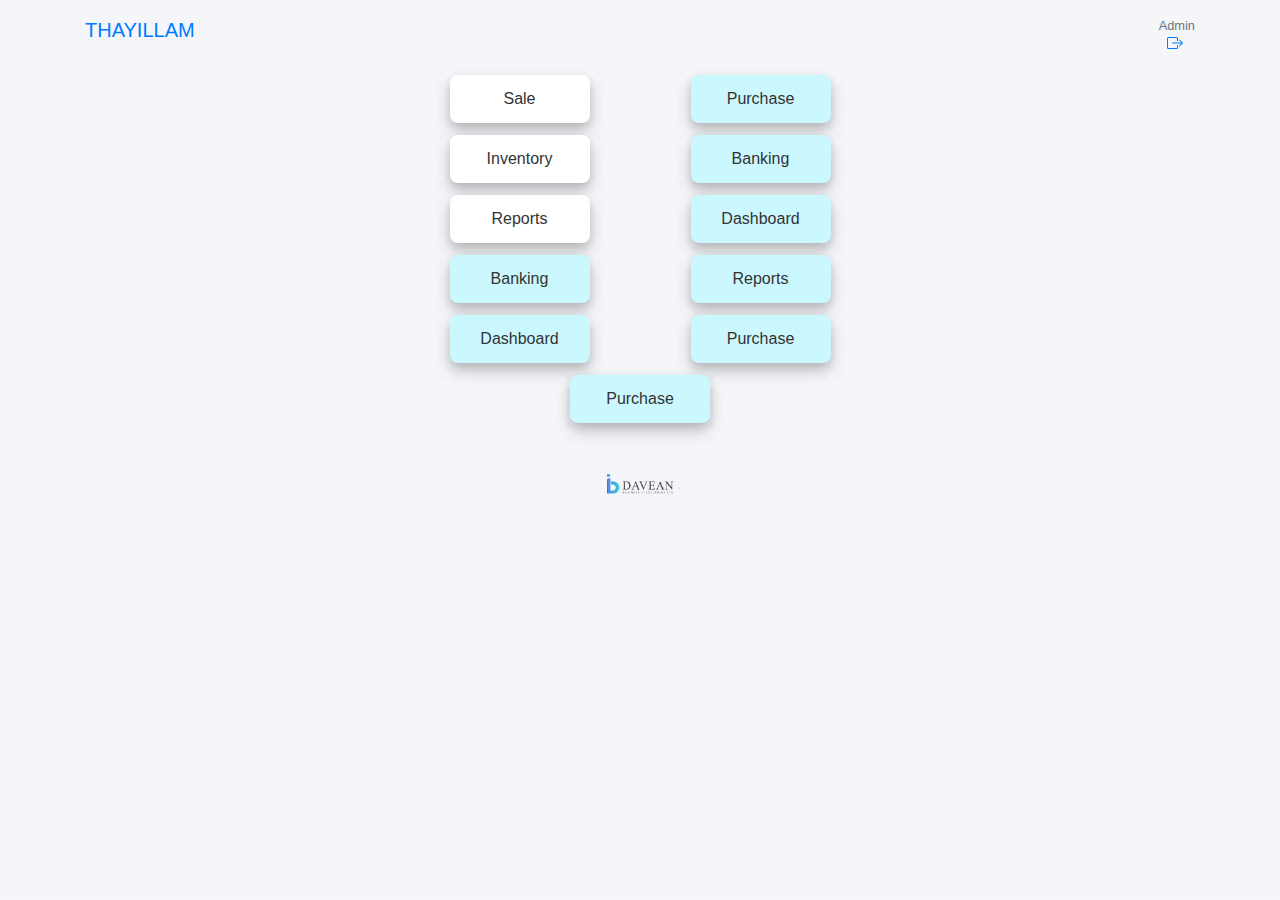
==== menu.html @ 6c4ee852 "06-12-2024" ====
<!DOCTYPE html>
<html lang="en">

<head>
    <meta charset="UTF-8">
    <meta name="viewport" content="width=device-width, initial-scale=1.0">
    <title>Mobile View Dashboard</title>
    <!-- Bootstrap CSS -->
    <link rel="stylesheet" href="https://maxcdn.bootstrapcdn.com/bootstrap/4.5.2/css/bootstrap.min.css">
    <link rel="preconnect" href="https://fonts.googleapis.com">
    <link rel="preconnect" href="https://fonts.gstatic.com" crossorigin>
    <link href="https://fonts.googleapis.com/css2?family=Roboto+Condensed:ital,wght@0,100..900;1,100..900&family=Roboto:ital,wght@0,100;0,300;0,400;0,500;0,700;0,900;1,100;1,300;1,400;1,500;1,700;1,900&display=swap"
        rel="stylesheet">
    <link rel="stylesheet" href="css/menu.css">
</head>

<body>
    <div class="container mt-3">
        <!-- Header -->
        <div class="d-flex justify-content-between align-items-center mb-3">
            <h1 class="text-primary h5">THAYILLAM</h1>
            <div class="admin">
                <span class="text-muted small">Admin</span>
                <span class="ml-2 text-primary logout-icon">
                    <svg xmlns="http://www.w3.org/2000/svg" width="16" height="16" fill="currentColor" class="bi bi-box-arrow-right"
                        viewBox="0 0 16 16">
                        <path fill-rule="evenodd"
                            d="M10 12.5a.5.5 0 0 1-.5.5h-8a.5.5 0 0 1-.5-.5v-9a.5.5 0 0 1 .5-.5h8a.5.5 0 0 1 .5.5v2a.5.5 0 0 0 1 0v-2A1.5 1.5 0 0 0 9.5 2h-8A1.5 1.5 0 0 0 0 3.5v9A1.5 1.5 0 0 0 1.5 14h8a1.5 1.5 0 0 0 1.5-1.5v-2a.5.5 0 0 0-1 0z" />
                        <path fill-rule="evenodd"
                            d="M15.854 8.354a.5.5 0 0 0 0-.708l-3-3a.5.5 0 0 0-.708.708L14.293 7.5H5.5a.5.5 0 0 0 0 1h8.793l-2.147 2.146a.5.5 0 0 0 .708.708z" />
                    </svg>
                </span>
            </div>
        </div>
    </div>

    <!-- Menu Button -->
    <div class="container mt-4">
        <!-- Row for buttons -->
        <button class="custom-button">Sale</button>
        <button class="custom-button purchase">Purchase</button>
        <button class="custom-button">Inventory</button>
        <button class="custom-button purchase">Banking</button>
        <button class="custom-button">Reports</button>
        <button class="custom-button purchase">Dashboard</button>
        <button class="custom-button purchase">Banking</button>
        <button class="custom-button purchase">Reports</button>
        <button class="custom-button purchase">Dashboard</button>
        <button class="custom-button purchase">Purchase</button>
        <button class="custom-button purchase">Purchase</button>
    </div>
    <br>
    <!-- Footer -->
    <footer class="text-center mt-3" >
        <p class="text-muted small">
            <img src="img/davean_Business_Logo_final.png" alt="" height="20px">
        </p>
    </footer>

    <!-- Bootstrap JS and dependencies -->
    <script src="https://code.jquery.com/jquery-3.5.1.slim.min.js"></script>
    <script src="https://cdn.jsdelivr.net/npm/@popperjs/core@2.5.4/dist/umd/popper.min.js"></script>
    <script src="https://maxcdn.bootstrapcdn.com/bootstrap/4.5.2/js/bootstrap.min.js"></script>
</body>

</html>
---- css/menu.css ----
/* General body styling */
body {
    font-family: Arial, sans-serif;
    background-color: #f4f6f9;
    margin: 0;
    padding: 0;
    position: absolute;
    inset: 0;
    height: 100%;
    width: 100%;
    background-image: radial-gradient(#e5e7eb 1px, transparent 1px);
    background-size: 16px 16px;
}

/* Header styling */
.header {
    background-color: #007bff;
    color: white;
    padding: 10px 15px;
    border-radius: 5px;
}
.header h1 {
    margin: 0;
}
.admin span {
    display: flex;
    align-items: center;
}
/* Centralize the container and ensure grid is centered */
.container.mt-4 {
    display: grid;
    grid-template-columns: repeat(2, 1fr); /* Two buttons per row */
    gap: 12px; /* Space between buttons */
    justify-items: center; /* Center each button */
    max-width: 500px; /* Adjust to your desired width */
    margin: 0 auto; /* Center the container within the page */
}

/* If the last button is the only one in the row, span it across both columns */
.container.mt-4 .custom-button:last-child:nth-child(odd) {
    grid-column: span 2; /* Make the last button span across the two columns */
}

/* Button styling */
.custom-button {
    background-color: #ffffff;
    color: #333;
    padding: 12px 24px;
    font-size: 16px;
    cursor: pointer;
    transition: all 0.3s ease;
    border-radius: 8px;
    text-align: center;
    outline: none;
    border: none;
    box-shadow: 0 4px 8px rgba(0, 0, 0, 0.1), 0 8px 16px rgba(0, 0, 0, 0.2);
    width: 140px; /* Fixed width for consistent size */
}

/* Hover effect */
.custom-button:hover {
    color: #0088ff;
}

/* Active effect */
.custom-button:active {
    box-shadow: 0 2px 4px rgba(0, 0, 0, 0.2);
}

/* Focus effect */
.custom-button:focus {
    outline: none;
    box-shadow: 0 0 0 2px rgba(0, 89, 255, 0.5);
}

.purchase{
    background-color: #cbf8ff;
}


/* Footer styling */
footer {
    color: white;
    padding: 10px;
    border-radius: 5px;
}
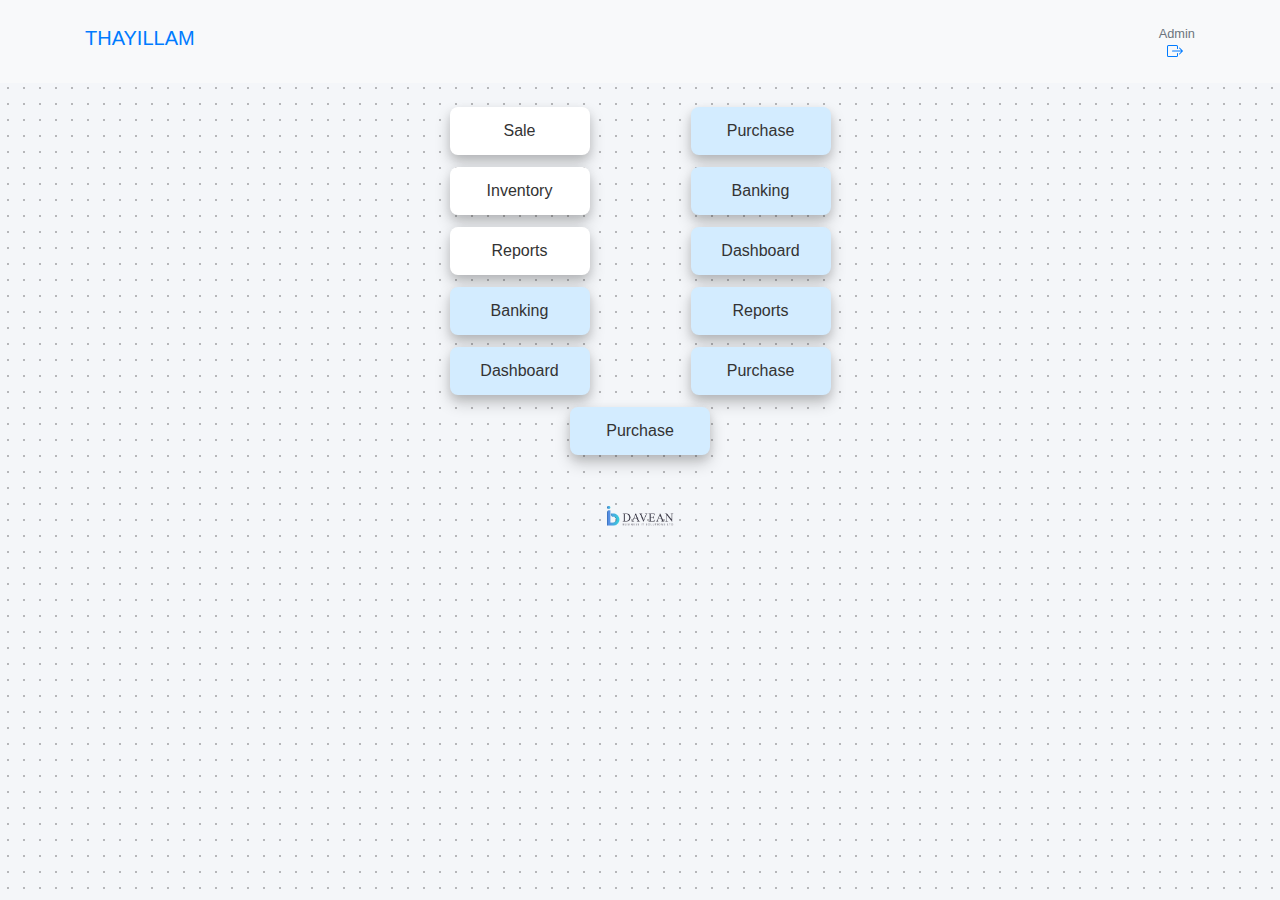
==== commit 2347e48c: "9-dec-2024" ====
--- a/menu.html
+++ b/menu.html
@@ -13,28 +13,28 @@
         rel="stylesheet">
     <link rel="stylesheet" href="css/menu.css">
 </head>
-
 <body>
-    <div class="container mt-3">
-        <!-- Header -->
-        <div class="d-flex justify-content-between align-items-center mb-3">
-            <h1 class="text-primary h5">THAYILLAM</h1>
-            <div class="admin">
-                <span class="text-muted small">Admin</span>
-                <span class="ml-2 text-primary logout-icon">
-                    <svg xmlns="http://www.w3.org/2000/svg" width="16" height="16" fill="currentColor" class="bi bi-box-arrow-right"
-                        viewBox="0 0 16 16">
-                        <path fill-rule="evenodd"
-                            d="M10 12.5a.5.5 0 0 1-.5.5h-8a.5.5 0 0 1-.5-.5v-9a.5.5 0 0 1 .5-.5h8a.5.5 0 0 1 .5.5v2a.5.5 0 0 0 1 0v-2A1.5 1.5 0 0 0 9.5 2h-8A1.5 1.5 0 0 0 0 3.5v9A1.5 1.5 0 0 0 1.5 14h8a1.5 1.5 0 0 0 1.5-1.5v-2a.5.5 0 0 0-1 0z" />
-                        <path fill-rule="evenodd"
-                            d="M15.854 8.354a.5.5 0 0 0 0-.708l-3-3a.5.5 0 0 0-.708.708L14.293 7.5H5.5a.5.5 0 0 0 0 1h8.793l-2.147 2.146a.5.5 0 0 0 .708.708z" />
-                    </svg>
-                </span>
+    <nav class="navbar navbar-expand-lg navbar-light bg-light" style="background-color: white;">
+        <div class="container mt-3 ">
+            <!-- Header -->
+            <div class="d-flex justify-content-between align-items-center mb-3 w-100" >
+                <h1 class="text-primary h5">THAYILLAM</h1>
+                <div class="admin">
+                    <span class="text-muted small">Admin</span>
+                    <span class="ml-2 text-primary logout-icon">
+                        <svg xmlns="http://www.w3.org/2000/svg" width="16" height="16" fill="currentColor" class="bi bi-box-arrow-right"
+                            viewBox="0 0 16 16">
+                            <path fill-rule="evenodd"
+                                d="M10 12.5a.5.5 0 0 1-.5.5h-8a.5.5 0 0 1-.5-.5v-9a.5.5 0 0 1 .5-.5h8a.5.5 0 0 1 .5.5v2a.5.5 0 0 0 1 0v-2A1.5 1.5 0 0 0 9.5 2h-8A1.5 1.5 0 0 0 0 3.5v9A1.5 1.5 0 0 0 1.5 14h8a1.5 1.5 0 0 0 1.5-1.5v-2a.5.5 0 0 0-1 0z" />
+                            <path fill-rule="evenodd"
+                                d="M15.854 8.354a.5.5 0 0 0 0-.708l-3-3a.5.5 0 0 0-.708.708L14.293 7.5H5.5a.5.5 0 0 0 0 1h8.793l-2.147 2.146a.5.5 0 0 0 .708.708z" />
+                        </svg>
+                    </span>
+                </div>
             </div>
         </div>
-    </div>
-
-    <!-- Menu Button -->
+    </nav>
+<!-- Menu Button -->
     <div class="container mt-4">
         <!-- Row for buttons -->
         <button class="custom-button">Sale</button>
--- a/css/menu.css
+++ b/css/menu.css
@@ -8,7 +8,7 @@
     inset: 0;
     height: 100%;
     width: 100%;
-    background-image: radial-gradient(#e5e7eb 1px, transparent 1px);
+    background-image: radial-gradient(#b6b7ba 1px, transparent 1px);
     background-size: 16px 16px;
 }
 
@@ -71,10 +71,11 @@
 .custom-button:focus {
     outline: none;
     box-shadow: 0 0 0 2px rgba(0, 89, 255, 0.5);
+    color: #0088ff;
 }
 
 .purchase{
-    background-color: #cbf8ff;
+    background-color: #d3ecff;
 }
 
 
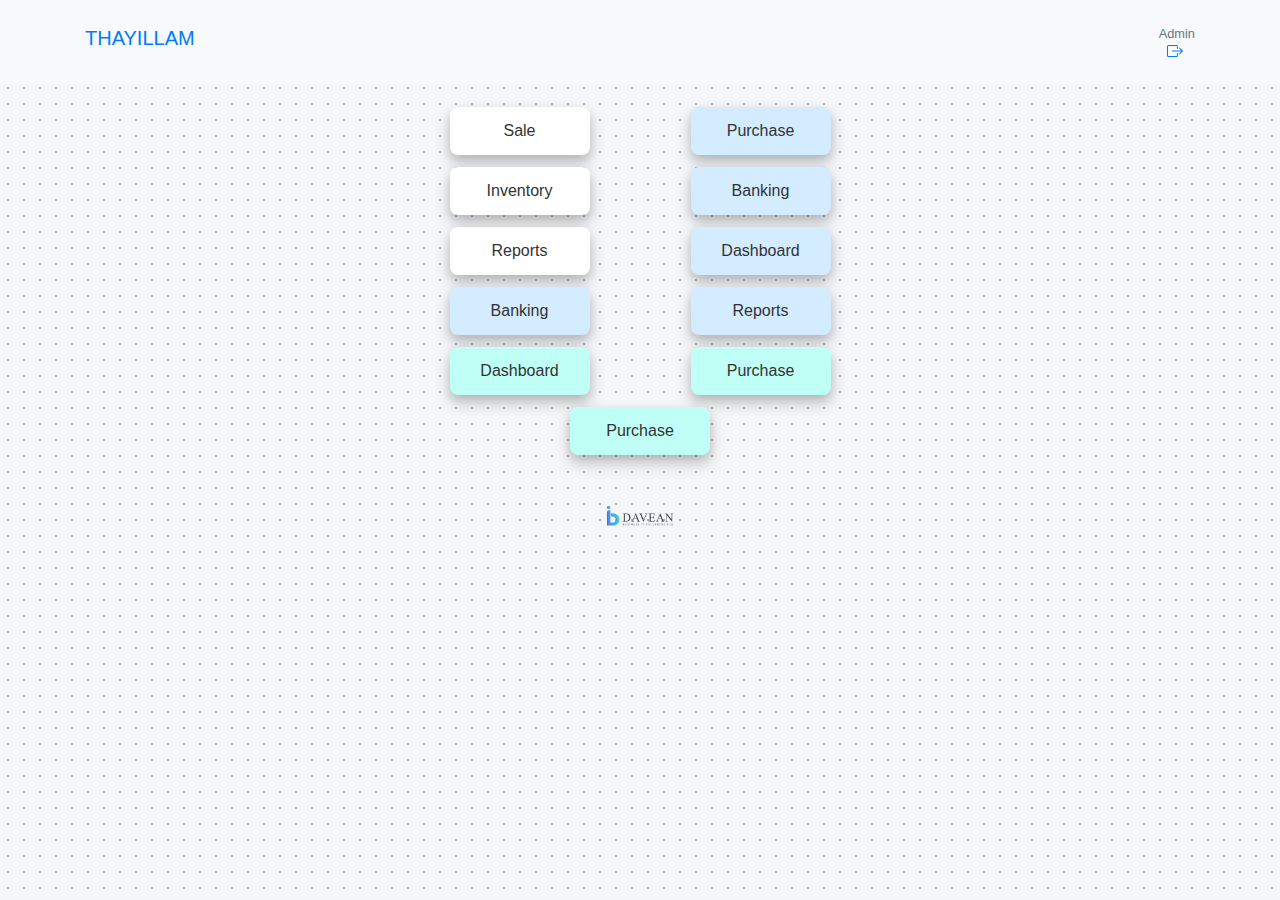
==== commit dc9b3d8f: "10-12-2024" ====
--- a/menu.html
+++ b/menu.html
@@ -45,9 +45,9 @@
         <button class="custom-button purchase">Dashboard</button>
         <button class="custom-button purchase">Banking</button>
         <button class="custom-button purchase">Reports</button>
-        <button class="custom-button purchase">Dashboard</button>
-        <button class="custom-button purchase">Purchase</button>
-        <button class="custom-button purchase">Purchase</button>
+        <button class="custom-button green">Dashboard</button>
+        <button class="custom-button green">Purchase</button>
+        <button class="custom-button green">Purchase</button>
     </div>
     <br>
     <!-- Footer -->
--- a/css/menu.css
+++ b/css/menu.css
@@ -8,7 +8,7 @@
     inset: 0;
     height: 100%;
     width: 100%;
-    background-image: radial-gradient(#b6b7ba 1px, transparent 1px);
+    background-image: radial-gradient(#acabab 1px, transparent 1px);
     background-size: 16px 16px;
 }
 
@@ -78,6 +78,10 @@
     background-color: #d3ecff;
 }
 
+.green{
+    background-color: #c0fff6;
+}
+
 
 /* Footer styling */
 footer {
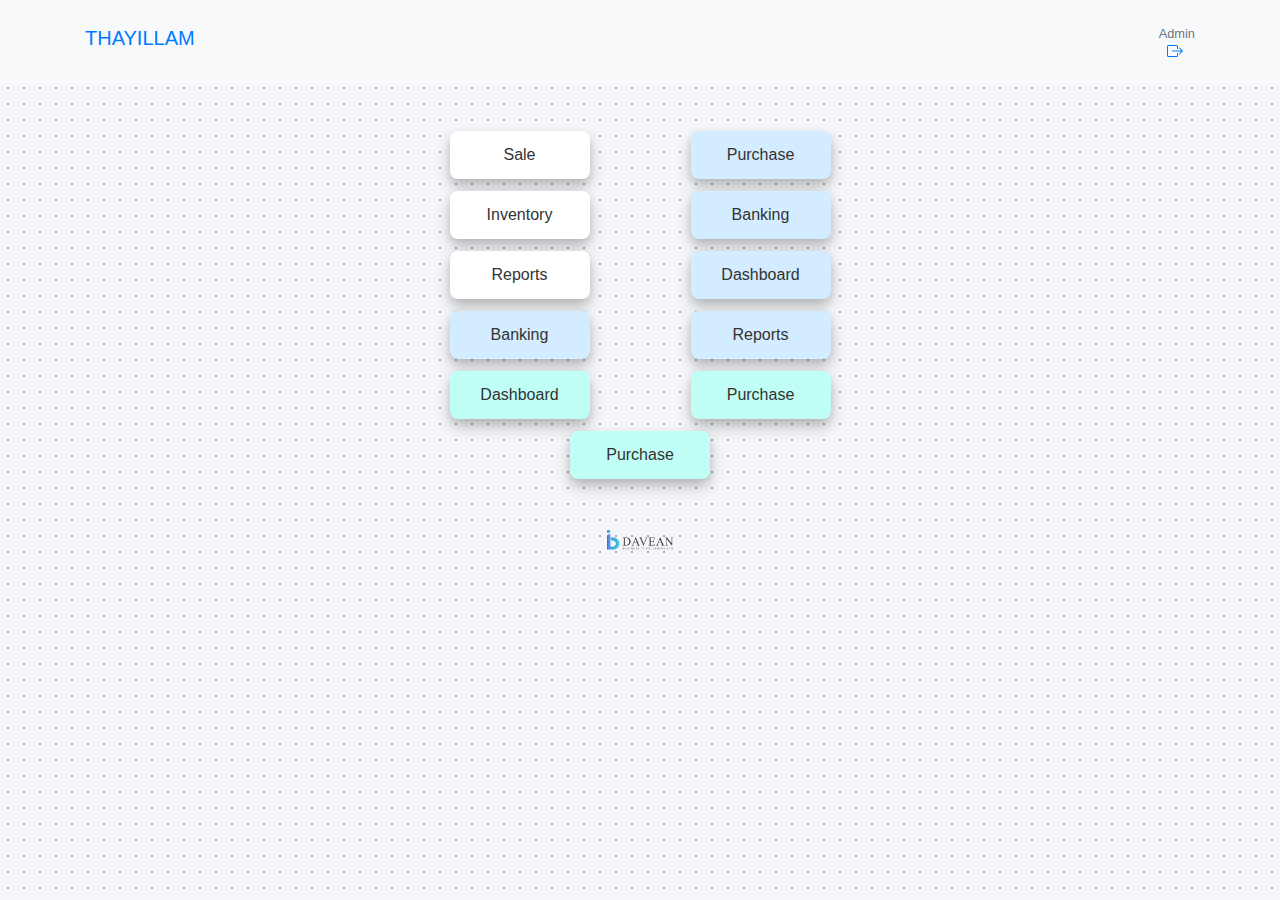
==== commit 2c41afb7: "first commit" ====
--- a/menu.html
+++ b/menu.html
@@ -34,6 +34,7 @@
             </div>
         </div>
     </nav>
+    <br>
 <!-- Menu Button -->
     <div class="container mt-4">
         <!-- Row for buttons -->
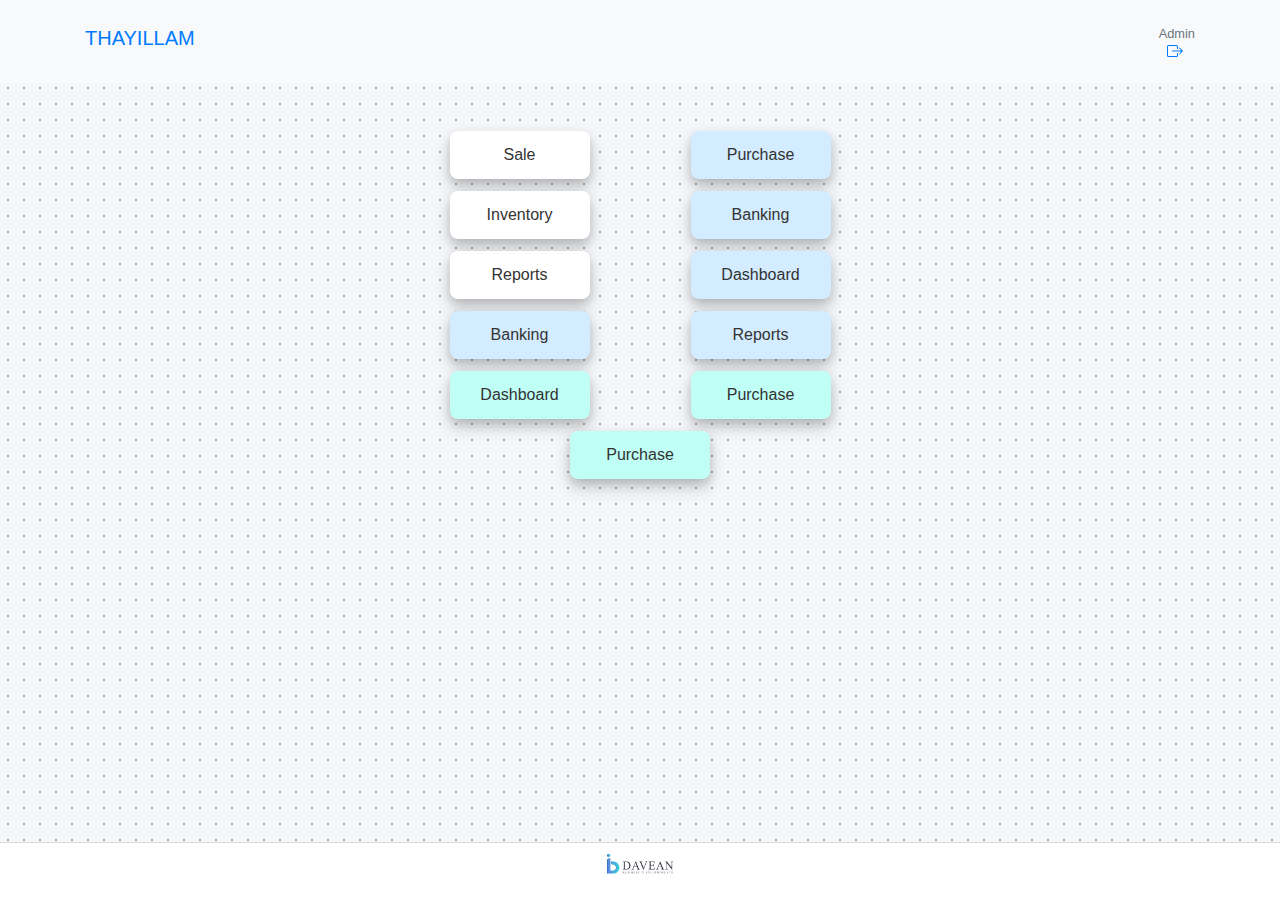
==== commit 453d8dea: "first commit" ====
--- a/menu.html
+++ b/menu.html
@@ -13,7 +13,7 @@
         rel="stylesheet">
     <link rel="stylesheet" href="css/menu.css">
 </head>
-<body>
+<body >
     <nav class="navbar navbar-expand-lg navbar-light bg-light" style="background-color: white;">
         <div class="container mt-3 ">
             <!-- Header -->
--- a/css/menu.css
+++ b/css/menu.css
@@ -83,9 +83,14 @@
 }
 
 
-/* Footer styling */
+
 footer {
-    color: white;
-    padding: 10px;
-    border-radius: 5px;
-}
+    position: fixed;
+    bottom: 0;
+    left: 0;
+    width: 100%;
+    background-color: white;
+    padding: 10px 0;
+    z-index: 1000;
+    border-top: 1px solid #ddd;
+}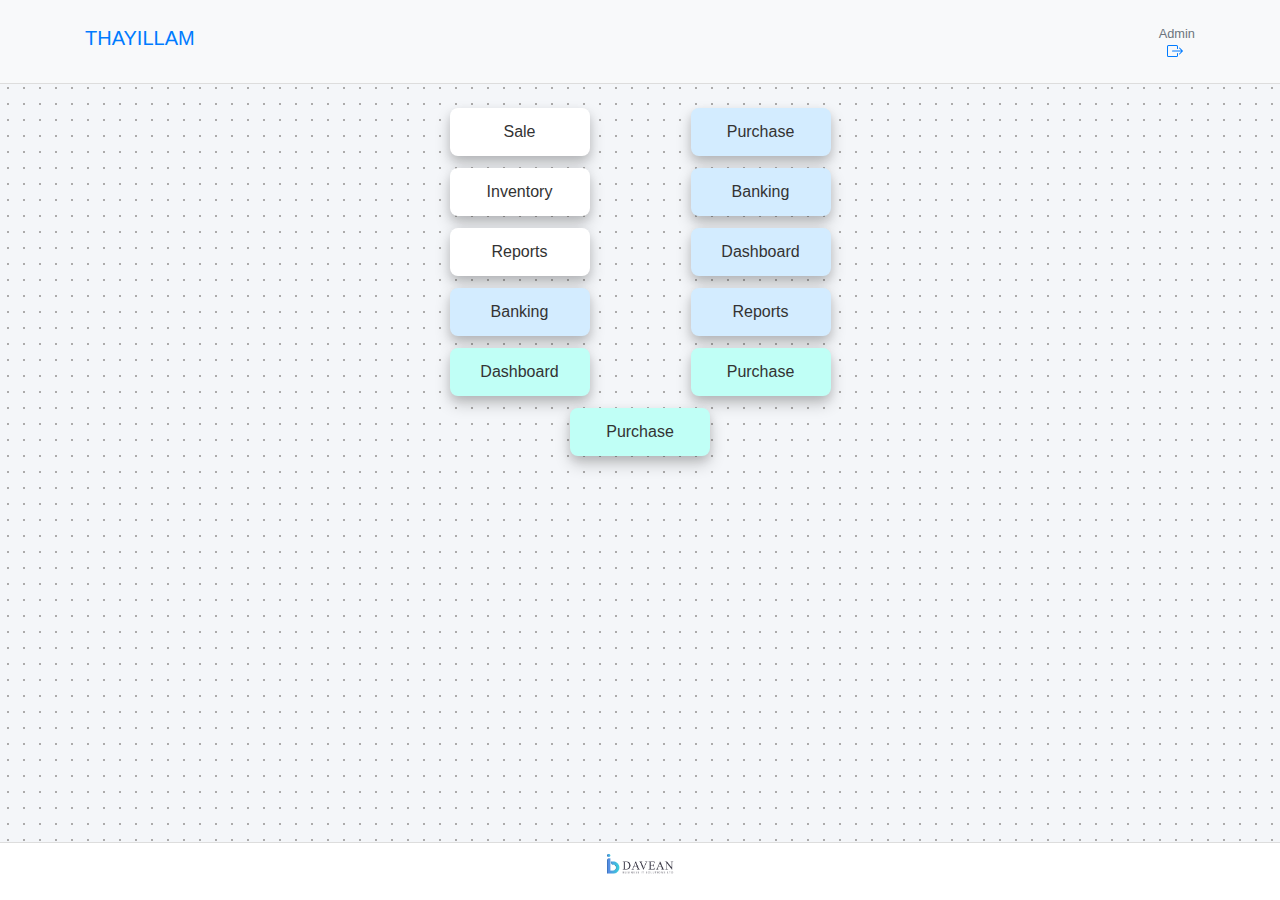
==== commit c0d7caa9: "first commit" ====
--- a/menu.html
+++ b/menu.html
@@ -34,7 +34,6 @@
             </div>
         </div>
     </nav>
-    <br>
 <!-- Menu Button -->
     <div class="container mt-4">
         <!-- Row for buttons -->
--- a/css/menu.css
+++ b/css/menu.css
@@ -93,4 +93,9 @@
     padding: 10px 0;
     z-index: 1000;
     border-top: 1px solid #ddd;
+}
+
+nav{
+    
+    border-bottom: 1px solid #ddd;
 }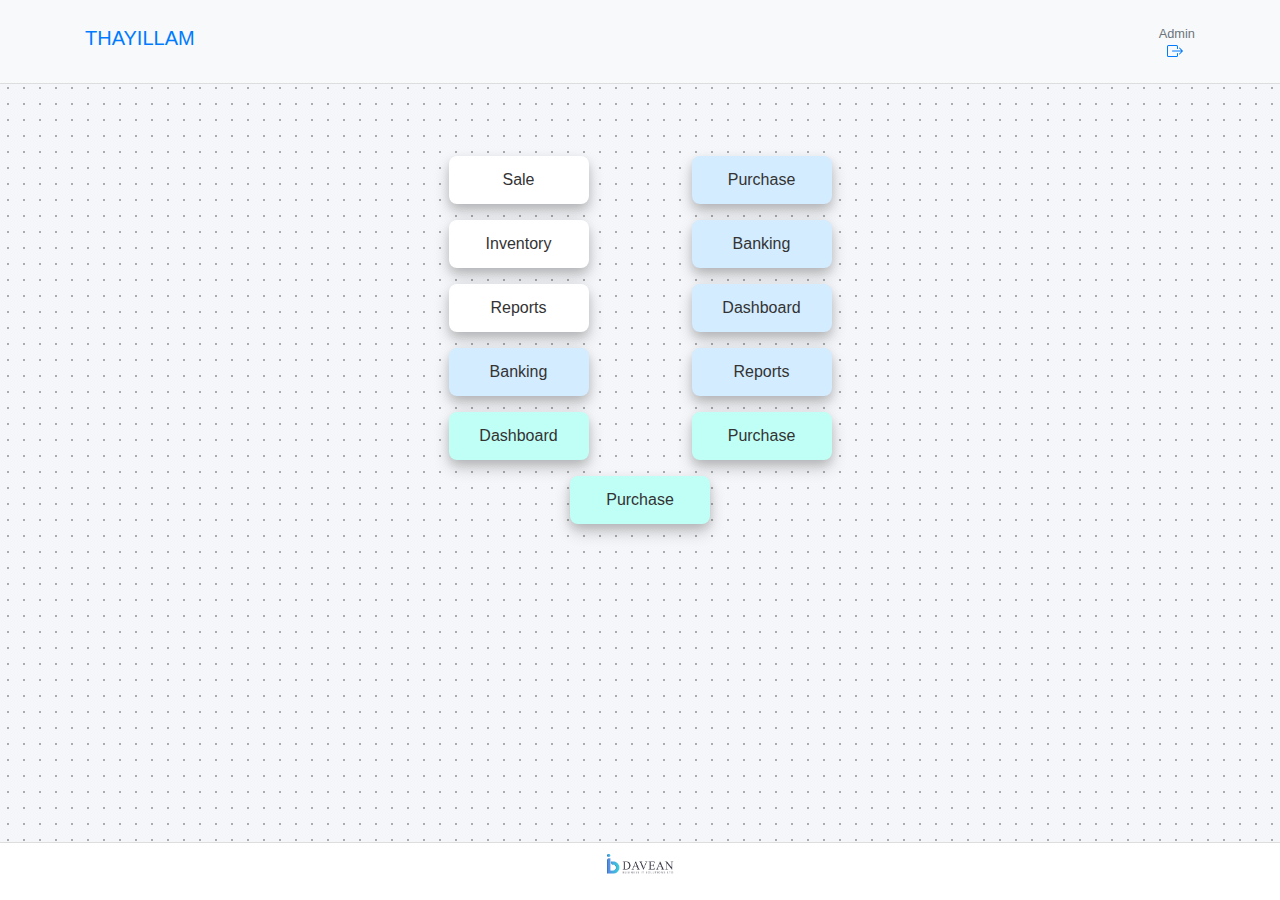
==== commit 84860bb4: "first commit" ====
--- a/menu.html
+++ b/menu.html
@@ -34,6 +34,8 @@
             </div>
         </div>
     </nav>
+    <br>
+    <br>
 <!-- Menu Button -->
     <div class="container mt-4">
         <!-- Row for buttons -->
--- a/css/menu.css
+++ b/css/menu.css
@@ -30,7 +30,7 @@
 .container.mt-4 {
     display: grid;
     grid-template-columns: repeat(2, 1fr); /* Two buttons per row */
-    gap: 12px; /* Space between buttons */
+    gap: 16px; /* Space between buttons */
     justify-items: center; /* Center each button */
     max-width: 500px; /* Adjust to your desired width */
     margin: 0 auto; /* Center the container within the page */
@@ -98,4 +98,5 @@
 nav{
     
     border-bottom: 1px solid #ddd;
-}+    background-color: white;
+}
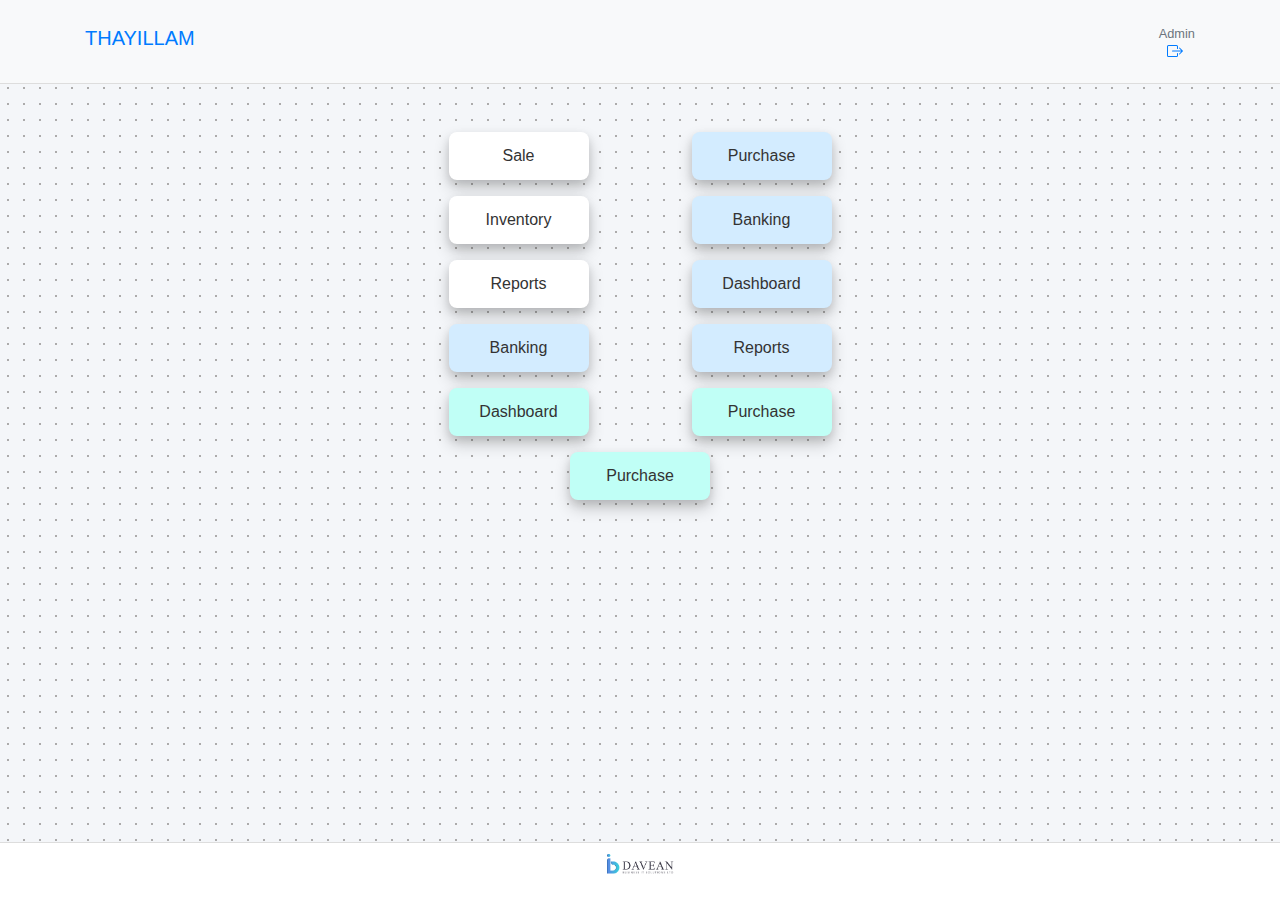
==== commit 047000ec: "first commit" ====
--- a/menu.html
+++ b/menu.html
@@ -35,7 +35,6 @@
         </div>
     </nav>
     <br>
-    <br>
 <!-- Menu Button -->
     <div class="container mt-4">
         <!-- Row for buttons -->
